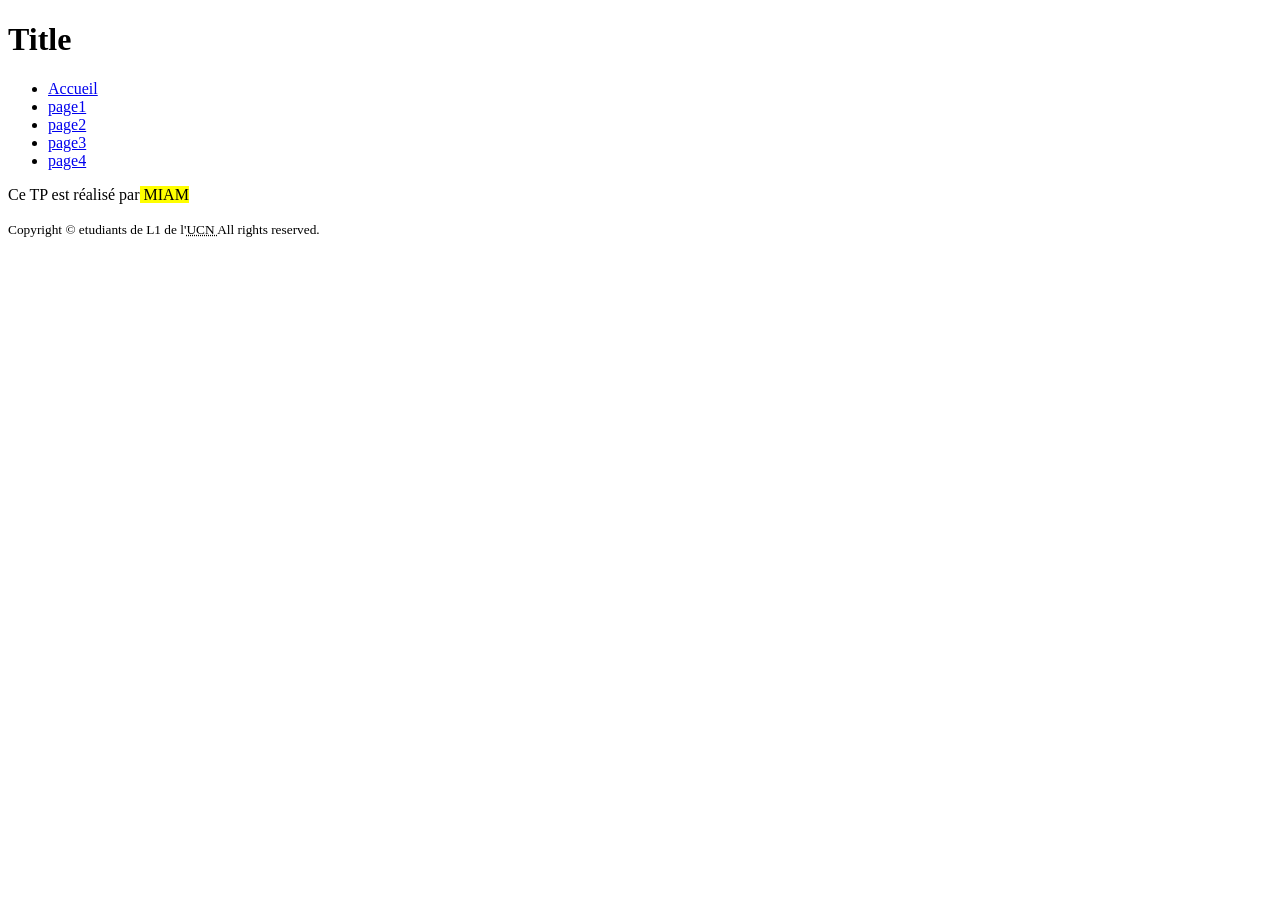
==== index.html @ c86f7a9f "Add files via upload Index.html" ====
<!DOCTYPE html>
<html lang="fr-FR">
  <head>
    <meta  charset="utf-8" />
    <title>Projet</title>
     <link rel="stylesheet"  type="text/css"  media="screen" href="style/commun.css" />
     <link rel="stylesheet"  type="text/css"  media="screen" href="style/index.css" />
  </head>
  <body>
    
      <header>
        <h1>Title</h1>
      </header>
      <nav> 
       <ul>
        <li><a href="index.html"> Accueil</a> </li>
	      <li><a href="pages/page1.html"> page1</a> </li>
	      <li><a href="pages/page2.html"> page2</a> </li>
	      <li><a href="pages/page3.html"> page3</a> </li>
	      <li><a href="pages/page4.html"> page4</a> </li>
       </ul>
      </nav>
    
      <aside>
     </aside>
   
     <article>
      <section>
      </section> 
   
   <footer>
     <p>Ce TP est réalisé par<mark>  MIAM </mark> </p>
     <p><small>Copyright &copy; etudiants de L1 de l'<abbr title=" Universite de Caen Normandie">UCN </abbr>  All rights reserved.</small></p>
           
   </footer>
  </body>
</html>
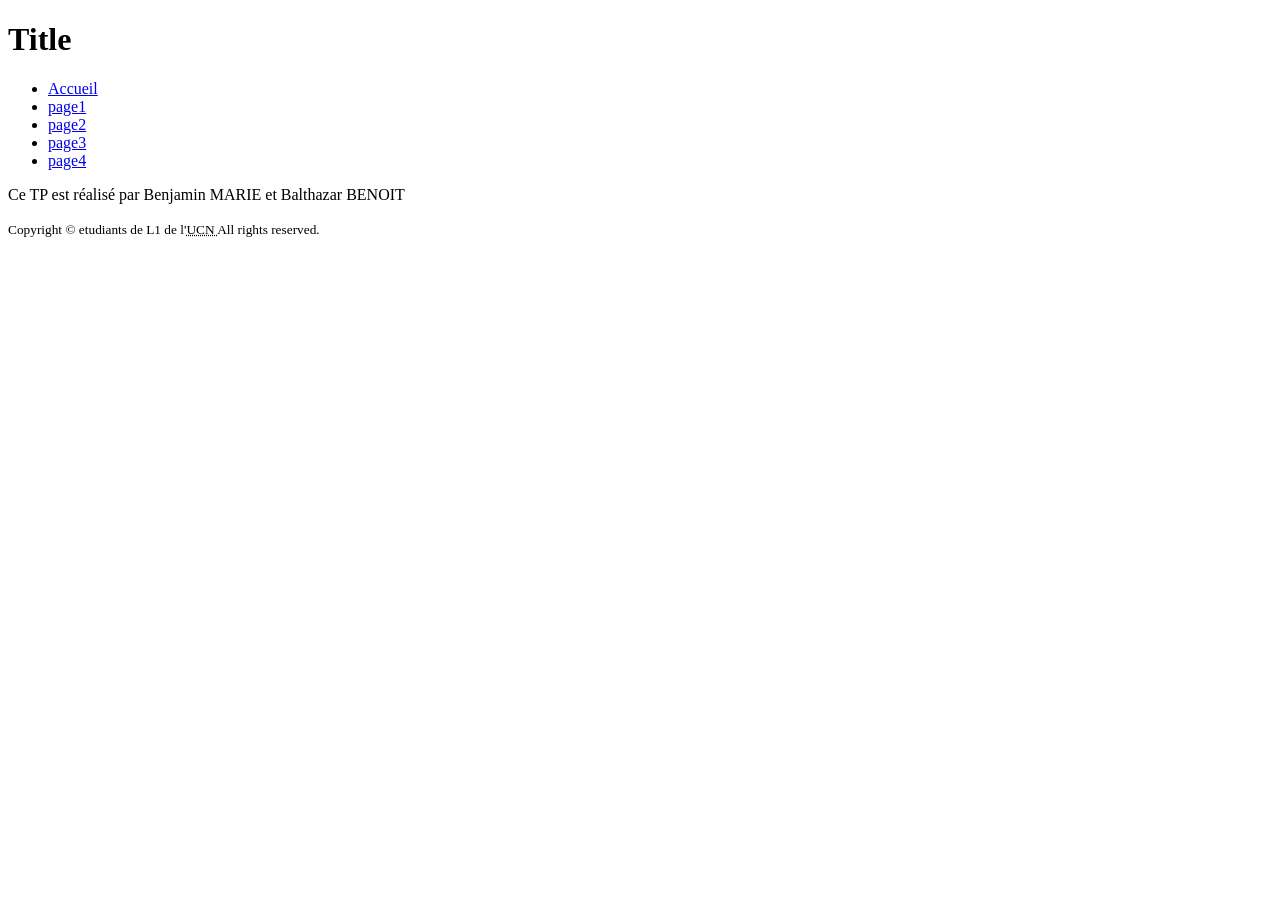
==== commit f8baf4c4: "Add files via upload" ====
--- a/index.html
+++ b/index.html
@@ -29,7 +29,7 @@
       </section> 
    
    <footer>
-     <p>Ce TP est réalisé par<mark>  MIAM </mark> </p>
+     <p>Ce TP est réalisé par Benjamin MARIE et Balthazar BENOIT</p>
      <p><small>Copyright &copy; etudiants de L1 de l'<abbr title=" Universite de Caen Normandie">UCN </abbr>  All rights reserved.</small></p>
            
    </footer>
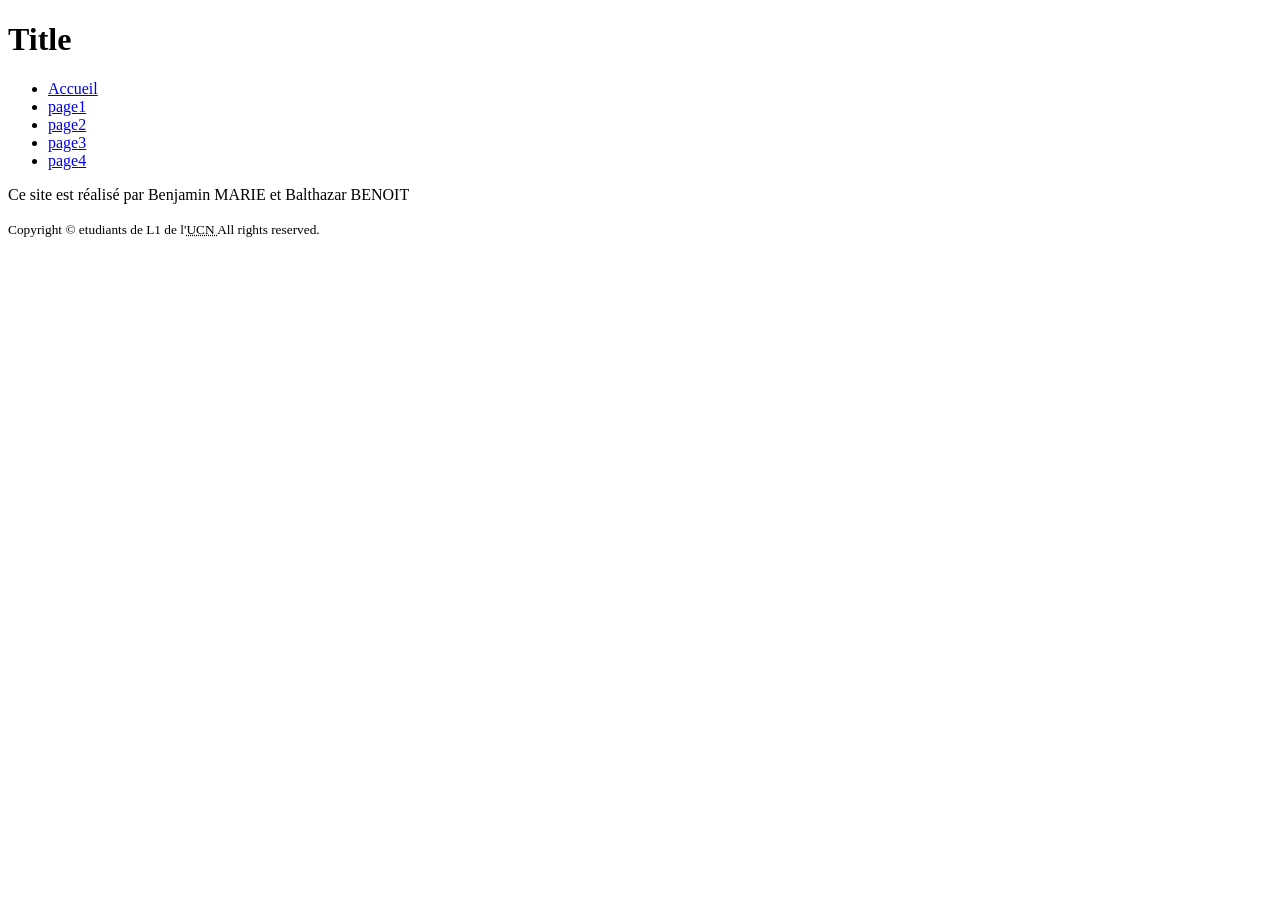
==== commit afcf03c8: "Maj index Mise en page basique : Header nav footer" ====
--- a/index.html
+++ b/index.html
@@ -9,27 +9,24 @@
   <body>
     
       <header>
-        <h1>Title</h1>
+        <h1>Title</h1> <!--Titre baniere ou logo du site, Ne change pas en fonction des pages-->
       </header>
+
       <nav> 
        <ul>
         <li><a href="index.html"> Accueil</a> </li>
-	      <li><a href="pages/page1.html"> page1</a> </li>
-	      <li><a href="pages/page2.html"> page2</a> </li>
-	      <li><a href="pages/page3.html"> page3</a> </li>
-	      <li><a href="pages/page4.html"> page4</a> </li>
+	      <li><a href="pages/page1.html"> page1</a> </li>	<!--  -->
+	      <li><a href="pages/page2.html"> page2</a> </li>	<!--  Menu nav, temporaire le temps de la mise en page-->
+	      <li><a href="pages/page3.html"> page3</a> </li>	<!--  -->
+	      <li><a href="pages/page4.html"> page4</a> </li>	<!--  -->
        </ul>
       </nav>
-    
-      <aside>
-     </aside>
    
      <article>
-      <section>
-      </section> 
+     </article> 
    
    <footer>
-     <p>Ce TP est réalisé par Benjamin MARIE et Balthazar BENOIT</p>
+     <p>Ce site est réalisé par Benjamin MARIE et Balthazar BENOIT</p>
      <p><small>Copyright &copy; etudiants de L1 de l'<abbr title=" Universite de Caen Normandie">UCN </abbr>  All rights reserved.</small></p>
            
    </footer>
